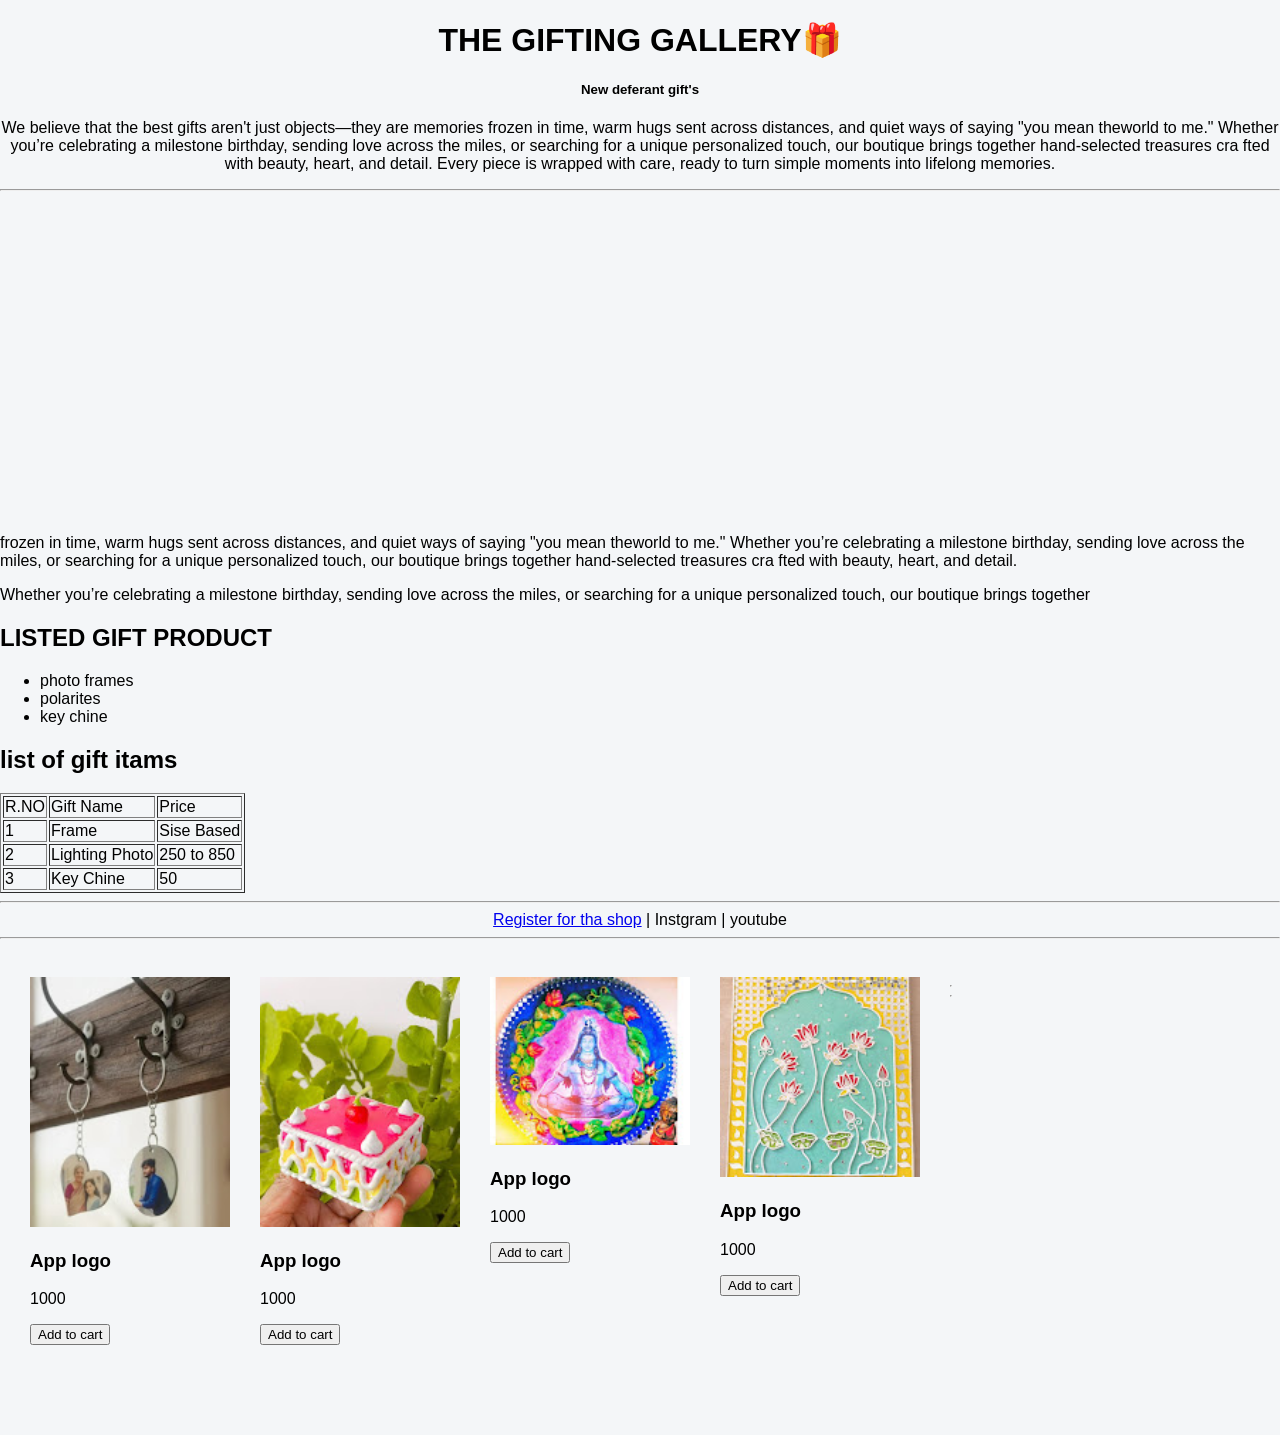
==== index.html @ 820a3256 "Update index.html" ====
<!DOCTYPE html>
<head>   
    <title>THE GIFTING GALLERY🎁</title>
    <link rel="icon" href="logo.jpg">
    <link rel="stylesheet" href="design.css">
</head>
<body>
    <center>
    <H1>THE GIFTING GALLERY🎁</H1>
    <H5>New deferant gift's</H5>
    <p>We believe that the best gifts aren't just objects—they are memories 
        frozen in time, warm hugs sent across distances, and quiet ways of saying "you mean theworld to me."
        Whether you’re celebrating a milestone birthday, sending love across the miles, or searching
        for a unique personalized touch, our boutique brings together hand-selected treasures cra
        fted with beauty, heart, and detail. Every piece is wrapped with care, ready to turn simple moments 
        into lifelong memories.</p>
</center>
<hr>
<center>
    <iframe width="560" height="315" src="https://www.youtube.com/embed/4ztQjwayHPk?si=LE_5k73U7xiKbo96" title="YouTube video player" frameborder="0" allow="accelerometer; autoplay; clipboard-write; encrypted-media; gyroscope; picture-in-picture; web-share" referrerpolicy="strict-origin-when-cross-origin" allowfullscreen></iframe>
</center>
   <p>frozen in time, warm hugs sent across distances, and quiet ways of saying "you mean theworld to me."
        Whether you’re celebrating a milestone birthday, sending love across the miles, or searching
        for a unique personalized touch, our boutique brings together hand-selected treasures cra
        fted with beauty, heart, and detail.
    </p>
    <p>Whether you’re celebrating a milestone birthday, sending love across the miles, or searching
        for a unique personalized touch, our boutique brings together
    </p>

    <h2>LISTED GIFT PRODUCT</h2>
    <ul>
        <li>photo frames</li>
        <li>polarites</li>
        <li>key chine </li>
    </ul>
        <h2>list of gift itams</h2>
       <table border="1">
        <tr>
            <td>R.NO</td><td>Gift Name</td><td>Price</td>
        </tr>
        <tr>
            <td>1</td><td>Frame</td><td>Sise Based</td>
        </tr>
        <tr>
            <td>2</td><td>Lighting Photo</td><td>250 to 850</td>
        </tr>
        <tr>
            <td>3</td><td>Key Chine</td><td>50</td>
        </tr>
       </table>
       <hr>
       <center>
       <a href="register.html">Register for tha shop</a> | <a>Instgram</a> | <a>youtube</a>
       </center>
       <hr>
       <div class="container">
        <div class="product">
            <div class="product-cart">
                <img src="image 1.jpg" alt="logo" width="200px">
                <h3>App logo</h3>
                <p class="Price">1000</p>
                <button onclick="addtocart('App logo',1000)">Add to cart</button>
                <div class="container"></div>
            </div>        
        </div>    

        <div class="product">
            <div class="product-cart">
                <img src="image 2.jpg" alt="logo" width="200px">
                <h3>App logo</h3>
                <p class="Price">1000</p>
                <button onclick="addtocart('App logo',1000)">Add to cart</button>
                <div class="container"></div>
            </div>        
        </div>
        <div class="product">
            <div class="product-cart">
                <img src="image 3.jpg" alt="logo" width="200px">
                <h3>App logo</h3>
                <p class="Price">1000</p>
                <button onclick="addtocart('App logo',1000)">Add to cart</button>
                <div class="container"></div>
            </div>
        </div>       
         <div class="product">
            <div class="product-cart">
                <img src="image 4.jpg" alt="logo" width="200px">
                <h3>App logo</h3>
                <p class="Price">1000</p>
                <button onclick="addtocart('App logo',1000)">Add to cart</button>
                <div class="container"></div>
            </div>        
        </div>
        <script src="script.js"></script>                  
       <center>
    <hr>
    <hr>
    </center>
</body>
</html>
---- design.css ----
Body {
    margin: 0;
    font-family: Arial, sans-serif;
    background: #f4f6f8;
}

header {
  font-size: 50px;       
    font-weight: bold;
    background: #2874f0;
    color: white;
    padding: 15px 30px;
    display: flex;
    justify-content: space-between;
}

.container {
    display: flex;
    gap: 30px;
    padding: 30px;
}

/* PRODUCTS */
.products {
    display: grid;
    grid-template-columns: repeat(3, 1fr);
    gap: 20px;
    flex: 2;
}

.product-card {
    background: white;
    border-radius: 10px;
    box-shadow: 0 4px 10px rgba(0,0,0,0.1);
    padding: 15px;
    text-align: center;
}

.product-card img {
    width: 100%;
    height: 160px;
    object-fit: cover;
    border-radius: 8px;
    margin-bottom: 10px;
}

.price {
    font-weight: bold;
    margin: 10px 0;
}

.product-card button {
    background: #2874f0;
    color: white;
    border: none;
    padding: 10px;
    width: 100%;
    border-radius: 5px;
    cursor: pointer;
}

.product-card button:hover {
    background: #0f5bd8;
}

/* CART */
.cart {
    background: white;
    flex: 1;
    padding: 20px;
    border-radius: 10px;
    box-shadow: 0 4px 10px rgba(0,0,0,0.1);
}

#cartItems {
    list-style: none;
    padding: 0;
}

.cart-item {
    display: flex;
    justify-content: space-between;
    margin-bottom: 10px;
}

.qty-btn {
    padding: 3px 8px;
    margin: 0 3px;
}

.remove-btn {
    background: red;
    color: white;
    border: none;
    padding: 3px 8px;
    border-radius: 4px;
    cursor: pointer;
}

.total-box {
    margin-top: 15px;
    font-size: 18px;
    font-weight: bold;
    border-top: 1px solid #ddd;
    padding-top: 10px;
}
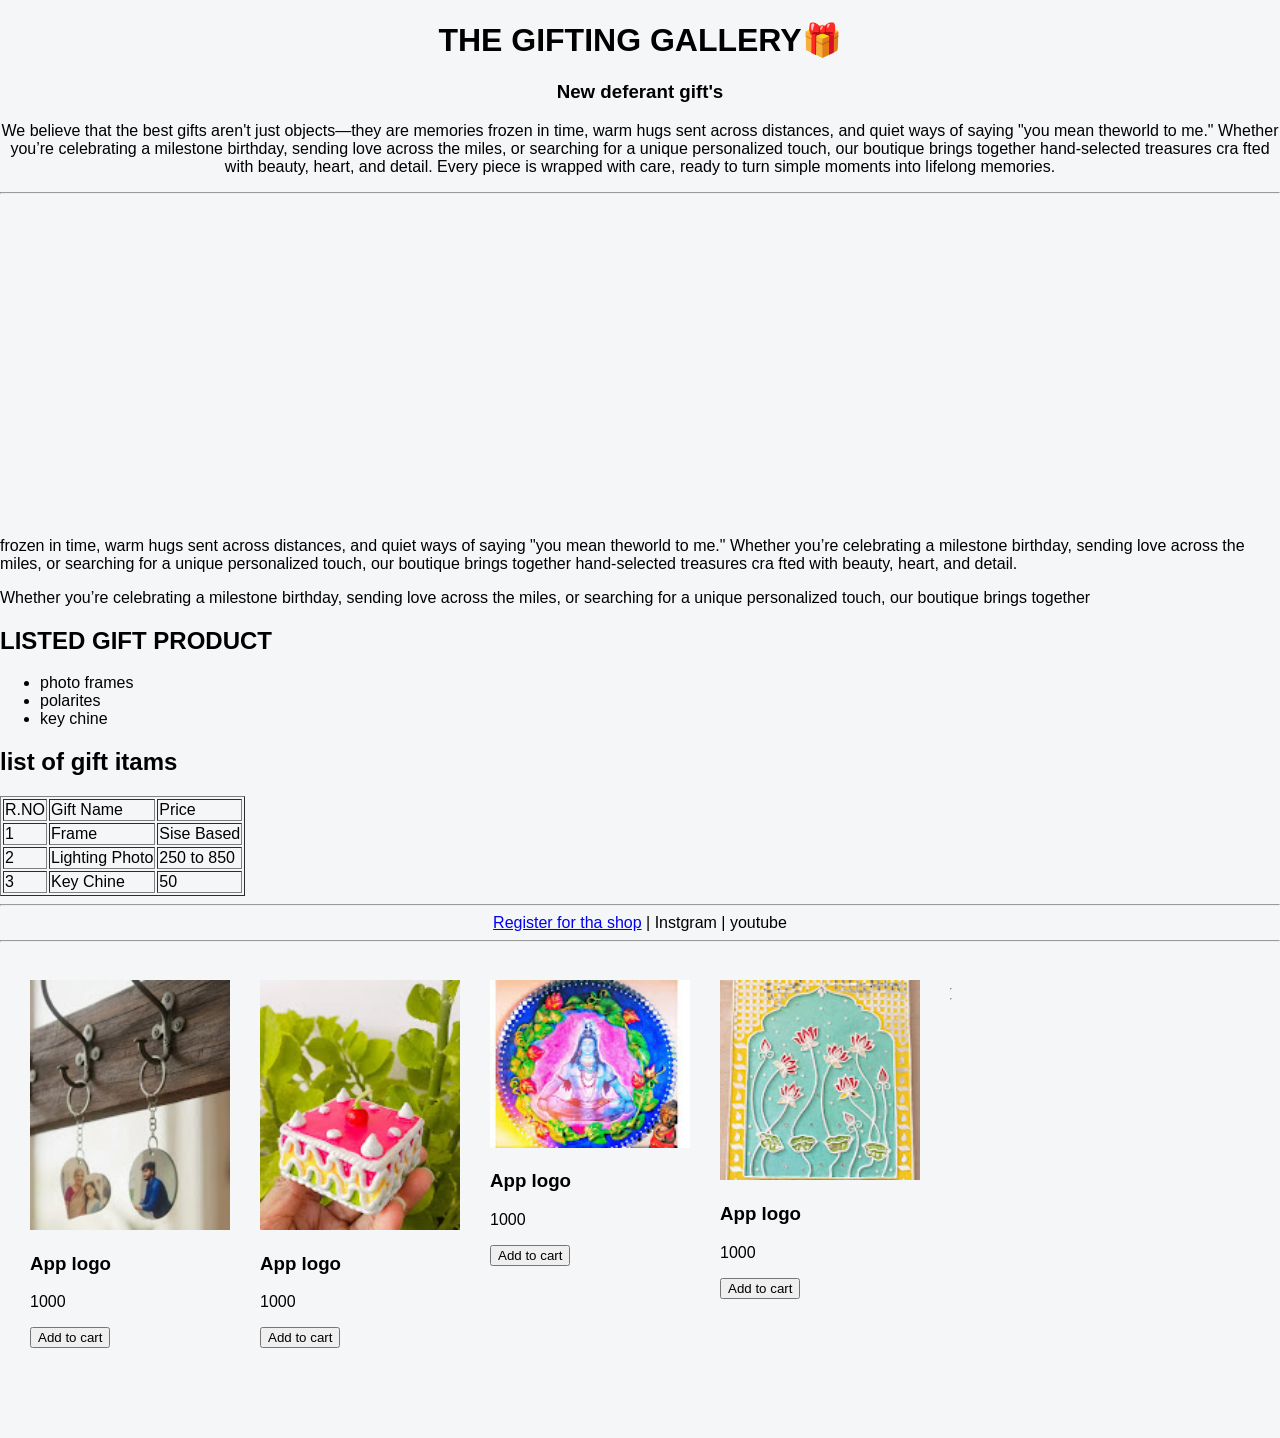
==== commit e2ef5881: "Update index.html" ====
--- a/index.html
+++ b/index.html
@@ -8,7 +8,7 @@
 <body>
     <center>
     <H1>THE GIFTING GALLERY🎁</H1>
-    <H5>New deferant gift's</H5>
+    <H3>New deferant gift's</H5>
     <p>We believe that the best gifts aren't just objects—they are memories 
         frozen in time, warm hugs sent across distances, and quiet ways of saying "you mean theworld to me."
         Whether you’re celebrating a milestone birthday, sending love across the miles, or searching
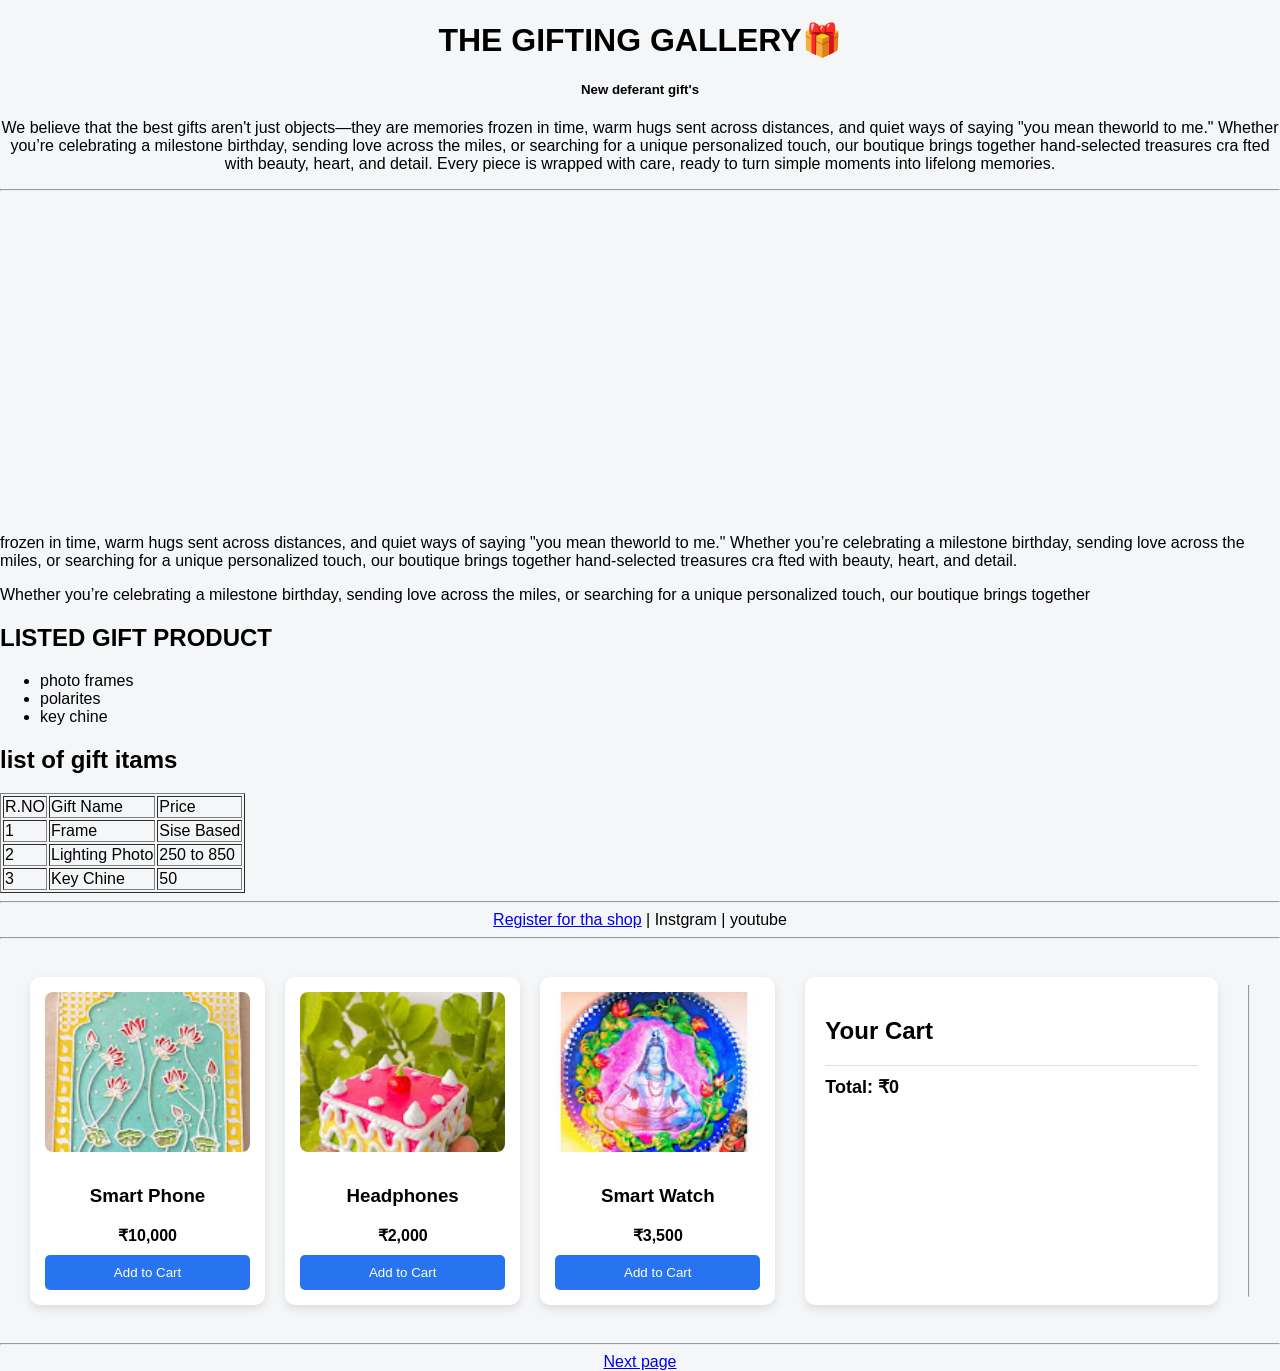
==== commit ac58b4c8: "Add files via upload" ====
--- a/index.html
+++ b/index.html
@@ -8,7 +8,7 @@
 <body>
     <center>
     <H1>THE GIFTING GALLERY🎁</H1>
-    <H3>New deferant gift's</H5>
+    <H5>New deferant gift's</H5>
     <p>We believe that the best gifts aren't just objects—they are memories 
         frozen in time, warm hugs sent across distances, and quiet ways of saying "you mean theworld to me."
         Whether you’re celebrating a milestone birthday, sending love across the miles, or searching
@@ -56,47 +56,48 @@
        </center>
        <hr>
        <div class="container">
-        <div class="product">
-            <div class="product-cart">
-                <img src="image 1.jpg" alt="logo" width="200px">
-                <h3>App logo</h3>
-                <p class="Price">1000</p>
-                <button onclick="addtocart('App logo',1000)">Add to cart</button>
-                <div class="container"></div>
-            </div>        
-        </div>    
 
-        <div class="product">
-            <div class="product-cart">
-                <img src="image 2.jpg" alt="logo" width="200px">
-                <h3>App logo</h3>
-                <p class="Price">1000</p>
-                <button onclick="addtocart('App logo',1000)">Add to cart</button>
-                <div class="container"></div>
-            </div>        
+    <!-- PRODUCTS -->
+    <div class="products">
+
+        <div class="product-card">
+            <img src="image 4.jpg" alt="Phone">
+            <h3>Smart Phone</h3>
+            <p class="price">₹10,000</p>
+            <button onclick="addToCart('Smart Phone', 10000)">Add to Cart</button>
         </div>
-        <div class="product">
-            <div class="product-cart">
-                <img src="image 3.jpg" alt="logo" width="200px">
-                <h3>App logo</h3>
-                <p class="Price">1000</p>
-                <button onclick="addtocart('App logo',1000)">Add to cart</button>
-                <div class="container"></div>
-            </div>
-        </div>       
-         <div class="product">
-            <div class="product-cart">
-                <img src="image 4.jpg" alt="logo" width="200px">
-                <h3>App logo</h3>
-                <p class="Price">1000</p>
-                <button onclick="addtocart('App logo',1000)">Add to cart</button>
-                <div class="container"></div>
-            </div>        
+
+        <div class="product-card">
+            <img src="image 2.jpg" alt="Headphones">
+            <h3>Headphones</h3>
+            <p class="price">₹2,000</p>
+            <button onclick="addToCart('Headphones', 2000)">Add to Cart</button>
         </div>
+
+        <div class="product-card">
+            <img src="image 3.jpg" alt="Watch">
+            <h3>Smart Watch</h3>
+            <p class="price">₹3,500</p>
+            <button onclick="addToCart('Smart Watch', 3500)">Add to Cart</button>
+        </div>
+
+    </div>
+    
+
+    <!-- CART -->
+    <div class="cart">
+        <h2>Your Cart</h2>
+        <ul id="cartItems"></ul>
+        <div class="total-box">
+            Total: ₹<span id="total">0</span>
+        </div>
+    </div>
+<hr>
+</div>
         <script src="script.js"></script>                  
        <center>
-    <hr>
-    <hr>
+        <hr>
+     <a href="page 1.html">Next page</a>
     </center>
 </body>
 </html>
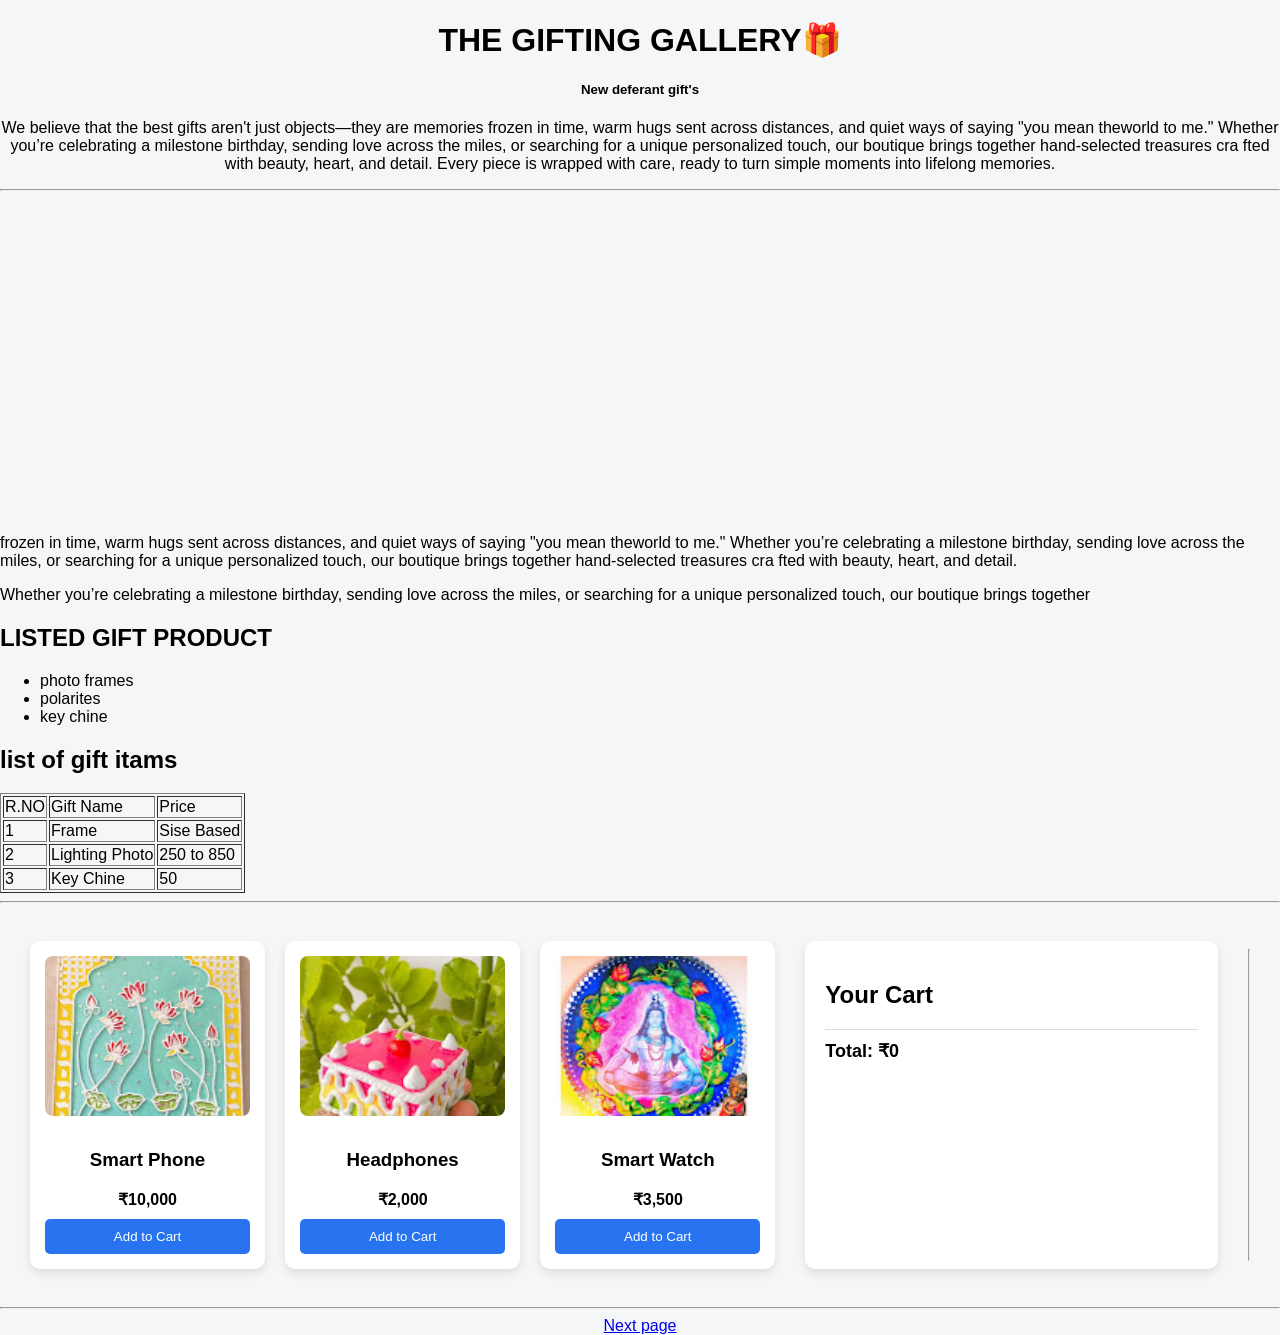
==== commit a529b8df: "Add files via upload" ====
--- a/index.html
+++ b/index.html
@@ -49,11 +49,7 @@
         <tr>
             <td>3</td><td>Key Chine</td><td>50</td>
         </tr>
-       </table>
-       <hr>
-       <center>
-       <a href="register.html">Register for tha shop</a> | <a>Instgram</a> | <a>youtube</a>
-       </center>
+       </table> 
        <hr>
        <div class="container">
 
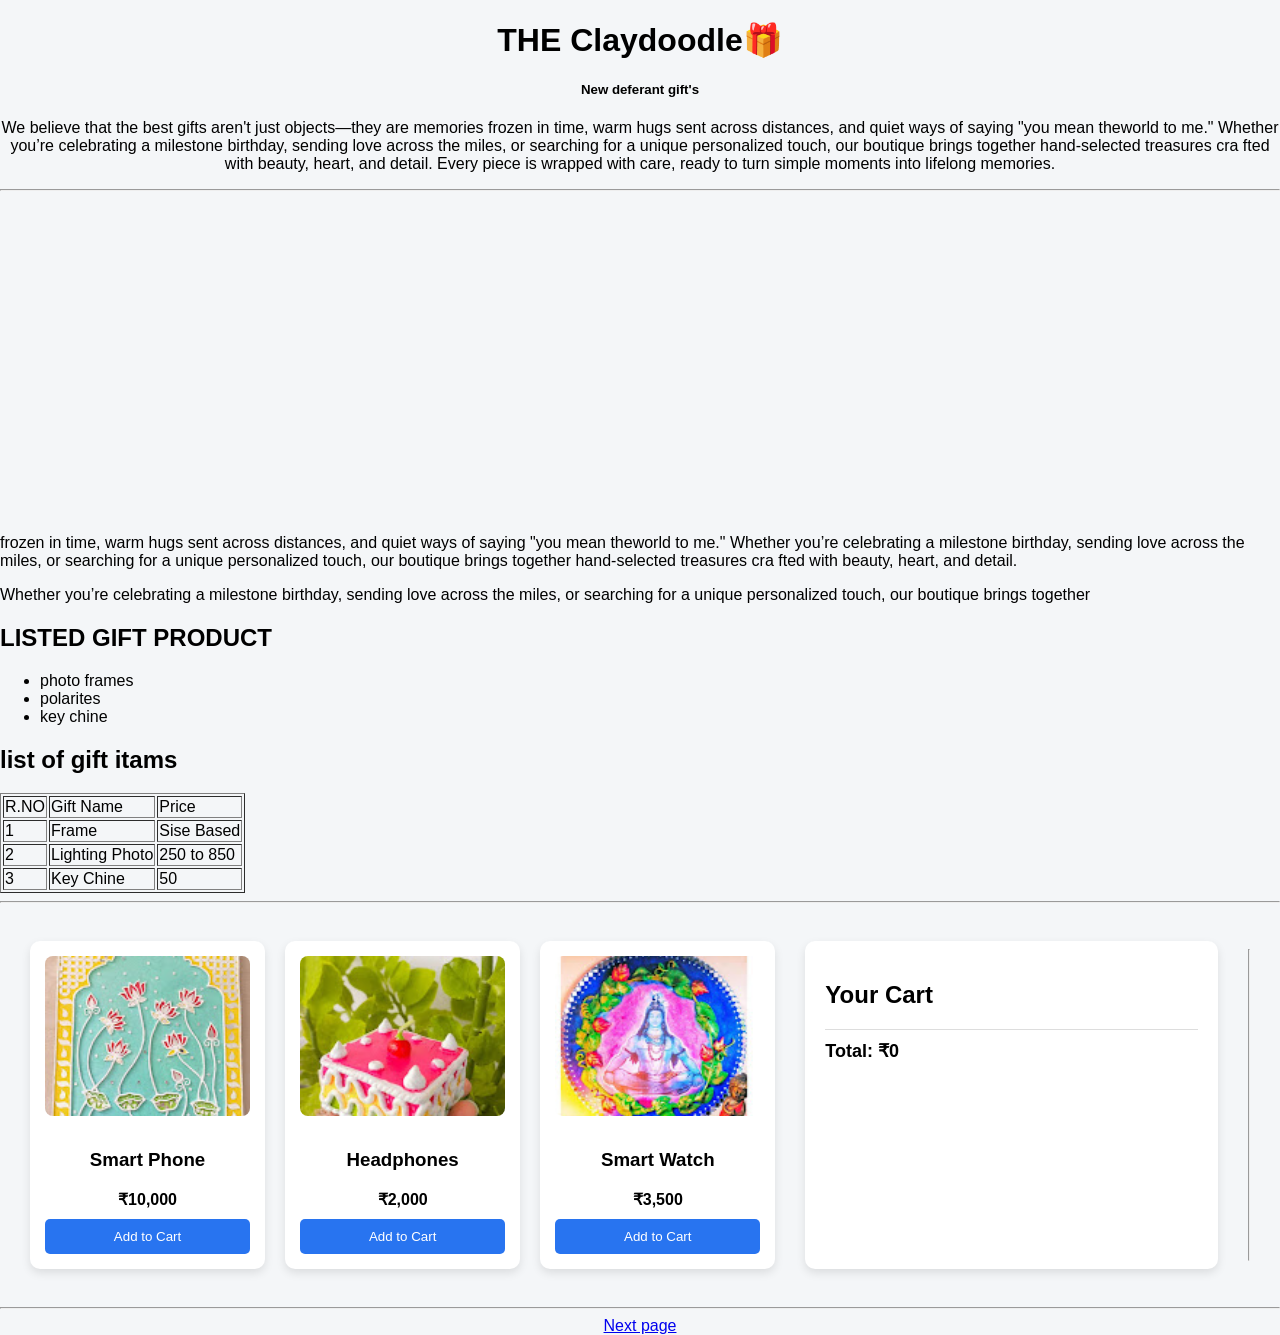
==== commit e30b462c: "Update index.html" ====
--- a/index.html
+++ b/index.html
@@ -1,13 +1,13 @@
 
 <!DOCTYPE html>
 <head>   
-    <title>THE GIFTING GALLERY🎁</title>
+    <title>THE CLAYDOODLE🎁</title>
     <link rel="icon" href="logo.jpg">
     <link rel="stylesheet" href="design.css">
 </head>
 <body>
     <center>
-    <H1>THE GIFTING GALLERY🎁</H1>
+    <H1>THE Claydoodle🎁</H1>
     <H5>New deferant gift's</H5>
     <p>We believe that the best gifts aren't just objects—they are memories 
         frozen in time, warm hugs sent across distances, and quiet ways of saying "you mean theworld to me."
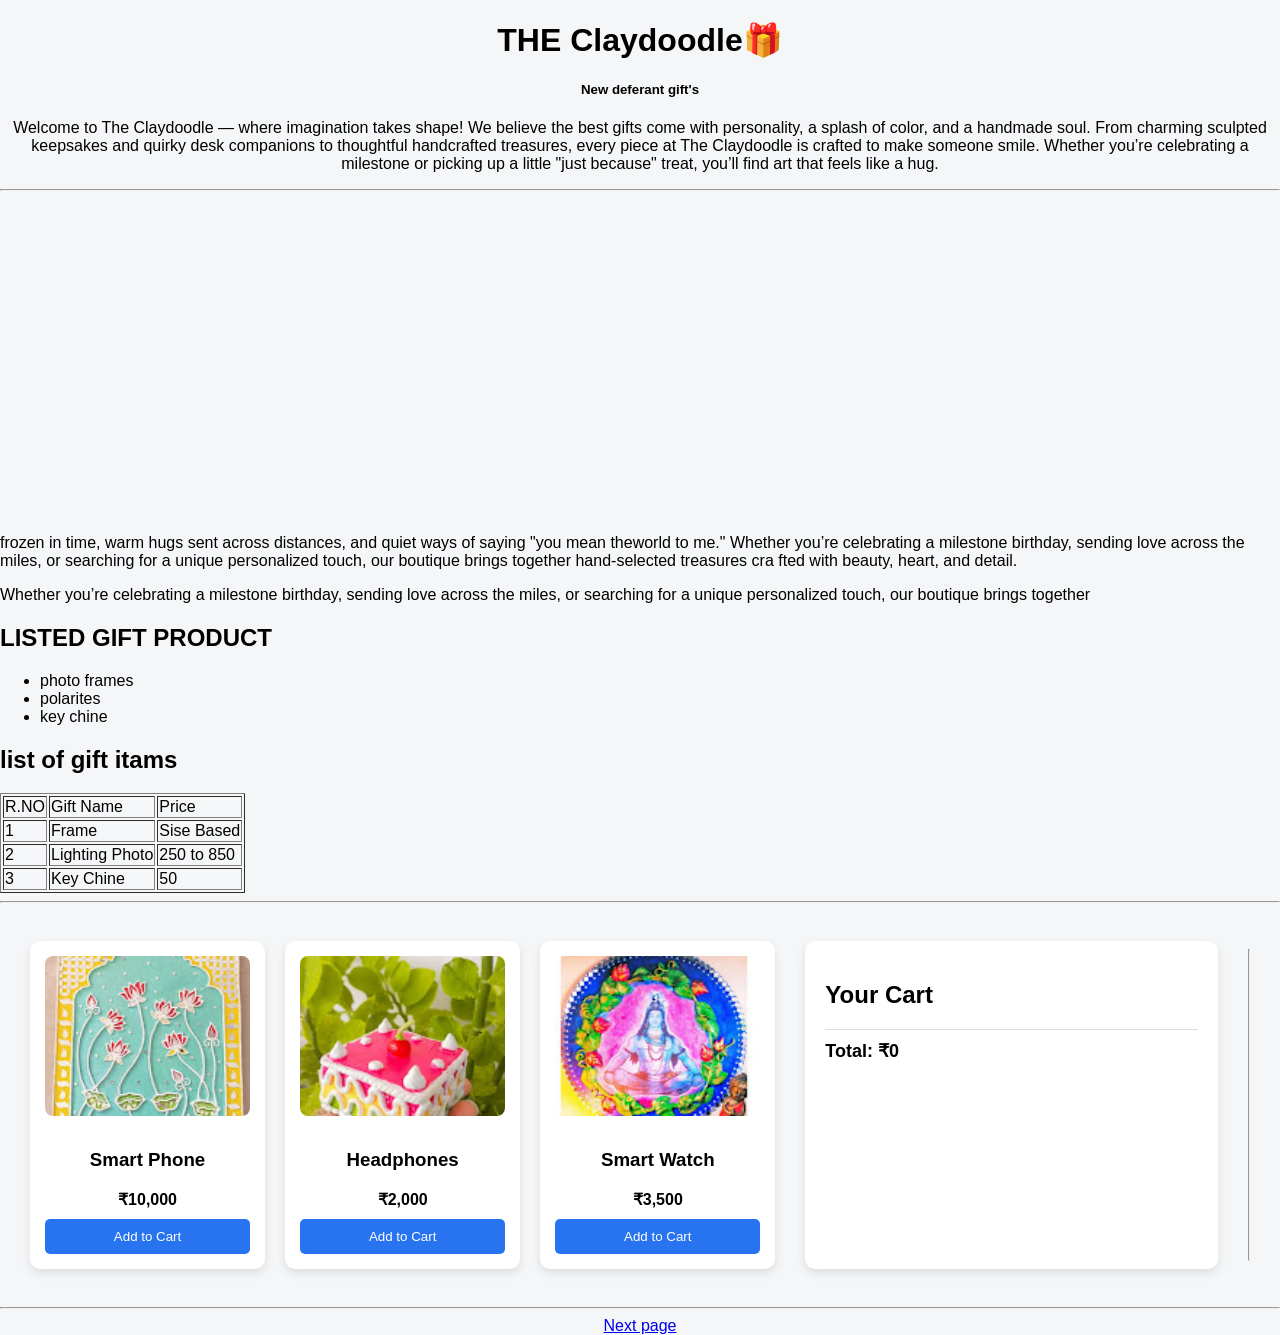
==== commit 9ef0c1e8: "Update index.html" ====
--- a/index.html
+++ b/index.html
@@ -9,12 +9,9 @@
     <center>
     <H1>THE Claydoodle🎁</H1>
     <H5>New deferant gift's</H5>
-    <p>We believe that the best gifts aren't just objects—they are memories 
-        frozen in time, warm hugs sent across distances, and quiet ways of saying "you mean theworld to me."
-        Whether you’re celebrating a milestone birthday, sending love across the miles, or searching
-        for a unique personalized touch, our boutique brings together hand-selected treasures cra
-        fted with beauty, heart, and detail. Every piece is wrapped with care, ready to turn simple moments 
-        into lifelong memories.</p>
+    <p>Welcome to The Claydoodle — where imagination takes shape!
+
+We believe the best gifts come with personality, a splash of color, and a handmade soul. From charming sculpted keepsakes and quirky desk companions to thoughtful handcrafted treasures, every piece at The Claydoodle is crafted to make someone smile. Whether you’re celebrating a milestone or picking up a little "just because" treat, you’ll find art that feels like a hug.</p>
 </center>
 <hr>
 <center>
